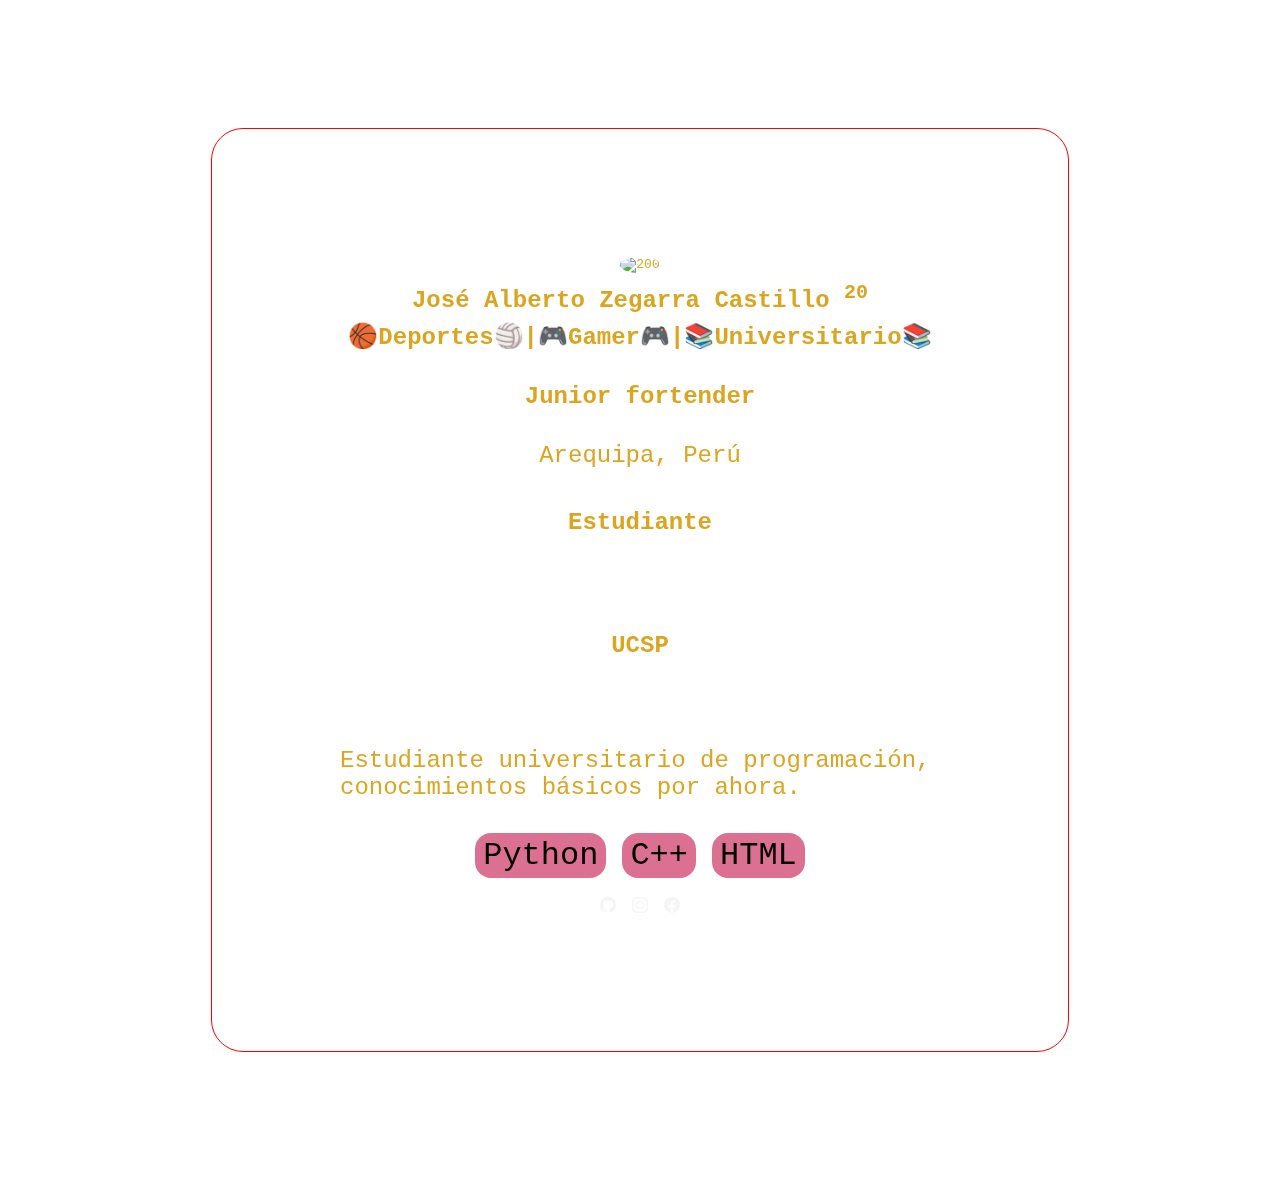
==== index.html @ c14a134c "Primer avance" ====
<!DOCTYPE html>
<html lang="en">

<head>
    <meta charset="UTF-8" />
    <meta name="viewport" content="width=device-width, initial scale = 1.0" />
    <title>Jose Zegarra</title>
    <link rel="shortcut icon"
        href="https://encrypted-tbn0.gstatic.com/images?q=tbn:ANd9GcSvn726fxGTpWSryKq4JxLi7mkimhun2PLac2cg5f-M&s"
        type="image/x-icon" />
    <link rel="stylesheet" href="./css/index.css"/>
</head>

<body>
    <main>
        <img src="https://cdn.discordapp.com/attachments/1023713962094772255/1103130959659946014/image.png" alt="200">
        <h1>
            José Alberto Zegarra Castillo
            <sup>20</sup>
        </h1>
        <h2>🏀Deportes🏐|🎮Gamer🎮|📚Universitario📚</h2>
        <h3>Junior fortender</h3>
        <span><i class="bi bi-geo-alt"></i> Arequipa, Perú <i class="bi bi-geo-alt"></i></span>
        <h4>Estudiante</h4>
        <h6>UCSP</h6>
        <p>
            Estudiante universitario de programación, conocimientos básicos por ahora.
        </p>
        <ul>
            <li class="skill">Python</li>
            <li class="skill">C++</li>
            <li class="skill">HTML</li>
        </ul>
        <ul>
            <li>
                <a href="https://github.com/PanditaGeek"/>
                    <svg xmlns="http://www.w3.org/2000/svg" width="16" height="16" fill="currentColor" class="bi bi-github" viewBox="0 0 16 16">
                        <path d="M8 0C3.58 0 0 3.58 0 8c0 3.54 2.29 6.53 5.47 7.59.4.07.55-.17.55-.38 0-.19-.01-.82-.01-1.49-2.01.37-2.53-.49-2.69-.94-.09-.23-.48-.94-.82-1.13-.28-.15-.68-.52-.01-.53.63-.01 1.08.58 1.23.82.72 1.21 1.87.87 2.33.66.07-.52.28-.87.51-1.07-1.78-.2-3.64-.89-3.64-3.95 0-.87.31-1.59.82-2.15-.08-.2-.36-1.02.08-2.12 0 0 .67-.21 2.2.82.64-.18 1.32-.27 2-.27.68 0 1.36.09 2 .27 1.53-1.04 2.2-.82 2.2-.82.44 1.1.16 1.92.08 2.12.51.56.82 1.27.82 2.15 0 3.07-1.87 3.75-3.65 3.95.29.25.54.73.54 1.48 0 1.07-.01 1.93-.01 2.2 0 .21.15.46.55.38A8.012 8.012 0 0 0 16 8c0-4.42-3.58-8-8-8z"/>
                     </svg>
                </a>

            </li>
            <li>
                <a href="https://www.instagram.com/josealbertozegarracastillo/"/>
                    <svg xmlns="http://www.w3.org/2000/svg" width="16" height="16" fill="currentColor" class="bi bi-instagram" viewBox="0 0 16 16">
                        <path d="M8 0C5.829 0 5.556.01 4.703.048 3.85.088 3.269.222 2.76.42a3.917 3.917 0 0 0-1.417.923A3.927 3.927 0 0 0 .42 2.76C.222 3.268.087 3.85.048 4.7.01 5.555 0 5.827 0 8.001c0 2.172.01 2.444.048 3.297.04.852.174 1.433.372 1.942.205.526.478.972.923 1.417.444.445.89.719 1.416.923.51.198 1.09.333 1.942.372C5.555 15.99 5.827 16 8 16s2.444-.01 3.298-.048c.851-.04 1.434-.174 1.943-.372a3.916 3.916 0 0 0 1.416-.923c.445-.445.718-.891.923-1.417.197-.509.332-1.09.372-1.942C15.99 10.445 16 10.173 16 8s-.01-2.445-.048-3.299c-.04-.851-.175-1.433-.372-1.941a3.926 3.926 0 0 0-.923-1.417A3.911 3.911 0 0 0 13.24.42c-.51-.198-1.092-.333-1.943-.372C10.443.01 10.172 0 7.998 0h.003zm-.717 1.442h.718c2.136 0 2.389.007 3.232.046.78.035 1.204.166 1.486.275.373.145.64.319.92.599.28.28.453.546.598.92.11.281.24.705.275 1.485.039.843.047 1.096.047 3.231s-.008 2.389-.047 3.232c-.035.78-.166 1.203-.275 1.485a2.47 2.47 0 0 1-.599.919c-.28.28-.546.453-.92.598-.28.11-.704.24-1.485.276-.843.038-1.096.047-3.232.047s-2.39-.009-3.233-.047c-.78-.036-1.203-.166-1.485-.276a2.478 2.478 0 0 1-.92-.598 2.48 2.48 0 0 1-.6-.92c-.109-.281-.24-.705-.275-1.485-.038-.843-.046-1.096-.046-3.233 0-2.136.008-2.388.046-3.231.036-.78.166-1.204.276-1.486.145-.373.319-.64.599-.92.28-.28.546-.453.92-.598.282-.11.705-.24 1.485-.276.738-.034 1.024-.044 2.515-.045v.002zm4.988 1.328a.96.96 0 1 0 0 1.92.96.96 0 0 0 0-1.92zm-4.27 1.122a4.109 4.109 0 1 0 0 8.217 4.109 4.109 0 0 0 0-8.217zm0 1.441a2.667 2.667 0 1 1 0 5.334 2.667 2.667 0 0 1 0-5.334z"/>
                    </svg>
                </a>
            </li>
            <li>
                <a href="https://www.facebook.com/josealberto.zegarracastillo/"/>
                    <svg xmlns="http://www.w3.org/2000/svg" width="16" height="16" fill="currentColor" class="bi bi-facebook" viewBox="0 0 16 16">
                        <path d="M16 8.049c0-4.446-3.582-8.05-8-8.05C3.58 0-.002 3.603-.002 8.05c0 4.017 2.926 7.347 6.75 7.951v-5.625h-2.03V8.05H6.75V6.275c0-2.017 1.195-3.131 3.022-3.131.876 0 1.791.157 1.791.157v1.98h-1.009c-.993 0-1.303.621-1.303 1.258v1.51h2.218l-.354 2.326H9.25V16c3.824-.604 6.75-3.934 6.75-7.951z"/>
                    </svg>
                </a>
            </li>
        </ul>
    </main>
</body>
</html>
---- css/index.css ----
body{
    background-image: url(https://img.freepik.com/vector-gratis/fondo-galaxia-realista_52683-12122.jpg?w=1060&t=st=1684087495~exp=1684088095~hmac=175bbcd0d2c555addbc461054f29aa7ca231b0bdee1b466576c65fd29a755fb5);
    background-size: cover;
    min-height: 100vh;
    margin: 0;
    background-position: center;
    font-family: monospace;
    color: goldenrod;
    display: flex;
    align-items: center;
    justify-content: center;
}

main{
    max-width: 600px;
    padding: 128px;
    margin: 128px;
    display: flex;
    flex-direction: column;
    align-items: center;
    backdrop-filter: blur(32px);
    border: 1px red solid;
    box-shadow: 0 0 32px rgba(255, 255, 255, 0.5);
    border-radius: 32px;
    gap: 8px;
}

img{
    display: block;
    border-radius: 50%;
}

h1{
    margin: 0;
    font-size: 1.5rem;
}
h2{
    margin: 0;
    font-size: 24px;
}
h3{
    font-size: 24px;
}
span{
    font-size: 24px;
}
h4{
    font-size: 24px;
}
h6{
    font-size: 24px;
}
ul{
    padding: 0;
    margin: 0;
    list-style: none;
    display: flex;
    gap: 16px;
    font-size: 32px;
}
p{
    font-size: 24px;
    
}
a{
    color: whitesmoke;  
}
.skill{
    background-color: palevioletred;
    border-radius: 16px;
    color: black;
    padding: 4px 8px;
}
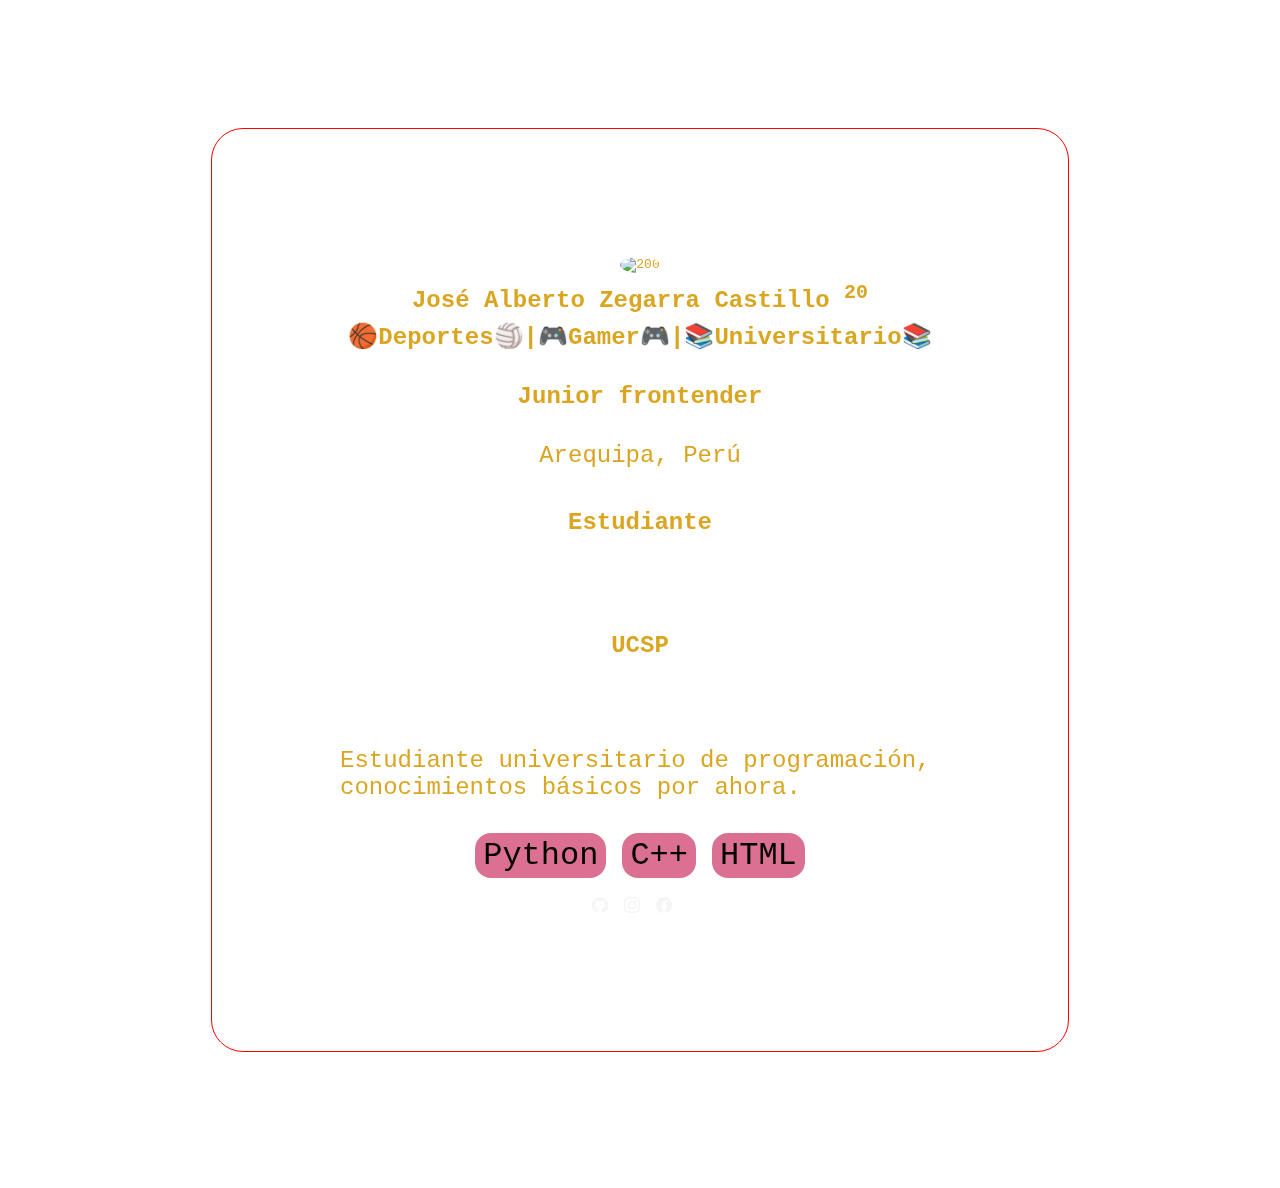
==== commit cab3533e: "Update index.html" ====
--- a/index.html
+++ b/index.html
@@ -2,6 +2,7 @@
 <html lang="en">
 
 <head>
+    <meta name="google-site-verification" content="vnK5j693MP4x3qmah1icwVIe7Cfc1wa24WOE67TJs-Y" />
     <meta charset="UTF-8" />
     <meta name="viewport" content="width=device-width, initial scale = 1.0" />
     <title>Jose Zegarra</title>
@@ -19,7 +20,7 @@
             <sup>20</sup>
         </h1>
         <h2>🏀Deportes🏐|🎮Gamer🎮|📚Universitario📚</h2>
-        <h3>Junior fortender</h3>
+        <h3>Junior frontender</h3>
         <span><i class="bi bi-geo-alt"></i> Arequipa, Perú <i class="bi bi-geo-alt"></i></span>
         <h4>Estudiante</h4>
         <h6>UCSP</h6>
@@ -54,7 +55,14 @@
                     </svg>
                 </a>
             </li>
+            <li>
+                <a href="https://ru0505.github.io/Ruth-benique-huaman/>
+                    <svg xmlns="http://www.w3.org/2000/svg" width="16" height="16" fill="currentColor" class="bi bi-facebook" viewBox="0 0 16 16">
+                        <path d="M16 8.049c0-4.446-3.582-8.05-8-8.05C3.58 0-.002 3.603-.002 8.05c0 4.017 2.926 7.347 6.75 7.951v-5.625h-2.03V8.05H6.75V6.275c0-2.017 1.195-3.131 3.022-3.131.876 0 1.791.157 1.791.157v1.98h-1.009c-.993 0-1.303.621-1.303 1.258v1.51h2.218l-.354 2.326H9.25V16c3.824-.604 6.75-3.934 6.75-7.951z"/>
+                    </svg>
+                </a>
+            </li>
         </ul>
     </main>
 </body>
-</html>+</html>
